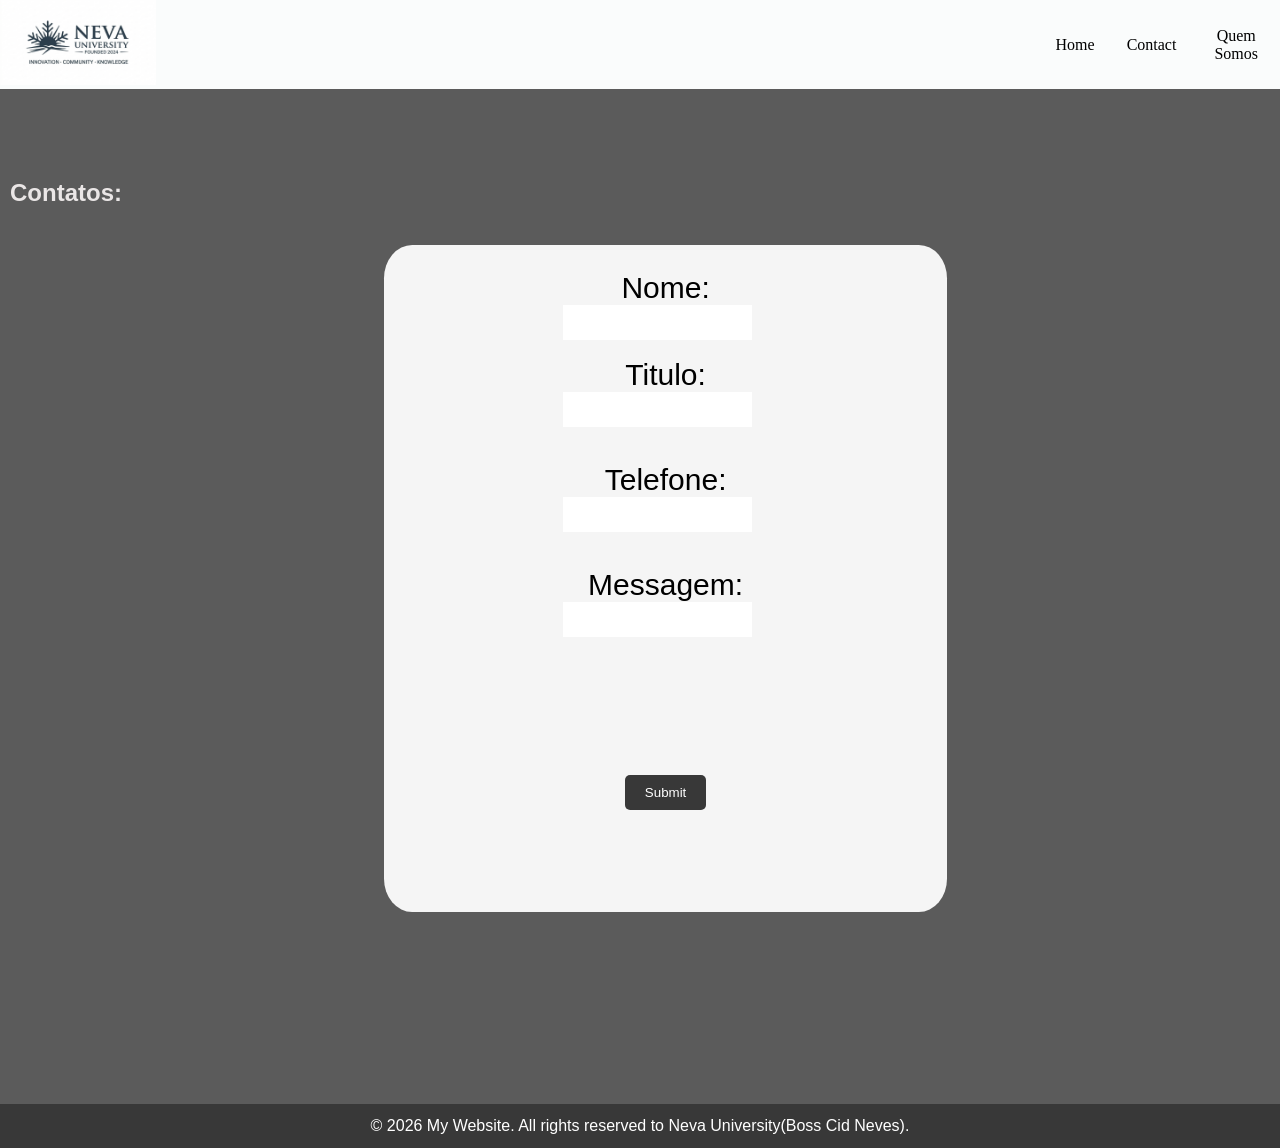
==== desafio/contatos.html @ e1e0b086 "primeiro commit" ====
<!DOCTYPE html>
<html lang="en">
<head>
    <meta charset="UTF-8">
    <meta name="viewport" content="width=device-width, initial-scale=1.0">
    <title>Document</title>
    <link rel="stylesheet" href="styles/style.css">
</head>
<body>
    <nav>
        <ul>
            <li><img src="images/neva.png" alt="Neva" class="img"></li>
            <li><a href="index.html">Home</a></li>
            <li><a href="contatos.html">Contact</a></li>
            <li><a href="quemsomos.html">Quem Somos</a></li>
        </ul>
    </nav>
    <section>
        <h2 class="about">Contatos:</h2>
        <div class="formcard">
            <form action="receive.html ">
                <label for="fname">Nome:</label><br>
                <input class="text" type="text" id="name" name="name" value=""><br>
                <label for="titulo">Titulo:</label><br>
                <input class="text" id="titulo" name="titulo" value=""><br><br>
                <label for="telefone">Telefone:</label><br>
                <input class="text" id="telefone" name="telefone" value=""><br><br>
                <label for="Messagem">Messagem:</label><br>
                <input class="text" id="message" name="message" value=""><br><br>
                <input class="button" type="submit" value="Submit">
            </form> 
        </div>
    </section>
    <footer>
        <p>&copy; 2026 My Website. All rights reserved to Neva University(Boss Cid Neves).</p>
    </footer>
</body>
</html>
---- desafio/styles/style.css ----
body {
  margin: 0;
  padding: 0;
  background-color: rgb(91, 91, 91);
}

.welcome {
  text-align: center;
  margin-top: 5%;
  color: rgb(234, 230, 230);
}

input[class = text]{
  margin-left: 30%;
}

.about {
   margin: 10px;
  margin-top: 7%;
  text-align: Left;
  color: rgb(234, 230, 230);
  margin-bottom: 3%;
  font-family: 'Franklin Gothic Medium', 'Arial Narrow', Arial, sans-serif;
}
 p {
  margin: 10px;
  margin-bottom: 7%;
  
  text-align: center;
  color: rgb(234, 230, 230);
}
main{
  margin: 0;
  padding: 0;
  grid-template-columns: 15fr 15fr; 
  gap: 0%; 
  padding: 1%;
  display: inline-grid;
}

.main{
  margin: 1px;
  margin-bottom: 1%;
  display: flex;
  text-align: center;
  align-items: center;
  justify-content: center;
  color: rgb(234, 230, 230);
}

.div{
  background-color: whitesmoke;
  border-radius: 1%;
  padding: 5%;
  align-items: center;
  justify-content: center;
  margin-top: 0%;
  color : black;
  
}

.container{
  background-color: whitesmoke;
  border-radius: 1%;
  padding: 10%;
  color : black;
  justify-content: space-between;
  display: grid;
  margin: 2% 1% auto 1%;

}
footer p {
  margin: 0;
  color: white;
  font-family: 'Franklin Gothic Medium', 'Arial Narrow', Arial, sans-serif;
}

form{
    margin-bottom: 15%;
}

.formcard{
    background-color: whitesmoke;
    width: 40%;
    height: 20%;
    padding: 2%;
    margin-left: 30%;
    font-family: 'Franklin Gothic Medium', 'Arial Narrow', Arial, sans-serif;
    border-radius: 5%;
    text-align: center;
    align-items: center;
    justify-content: center;
}
.button{
    background-color: rgb(56, 56, 56);
    color: white;
    padding: 10px 20px;
    border: none;
    border-radius: 5px;
    cursor: pointer;
    margin-top: 20%;
}

.text{
  
    border: black;
    display: flex;
   align-items: center;
   text-align: center;
   padding: 10px;
}

label{
    font-size: 30px;
}

ul {
  list-style-type: none;
  margin: 0;
  padding: 0;
  overflow: hidden;
  background-color: #fafcfc;
  display: flex;
  align-items: center;
}

ul li {
  float: left;
}

ul li a {
  display: block;
  color: black;
  text-align: center;
  padding: 14px 16px;
  text-decoration:none;
}

ul li a:hover {
  background-color: rgb(198, 180, 180);
  
}

.img {
  width: 15%;
  height: 15%;
  
  
}

.imgP{
    width: 60%;
    height: 60%;
    margin-top: 5%;
    margin-left: 20%;
}
footer {
    text-align: center;
    margin-top: 15%;
    margin-bottom: 0%;
    padding: 1%;
    background-color: rgb(56, 56, 56);
}
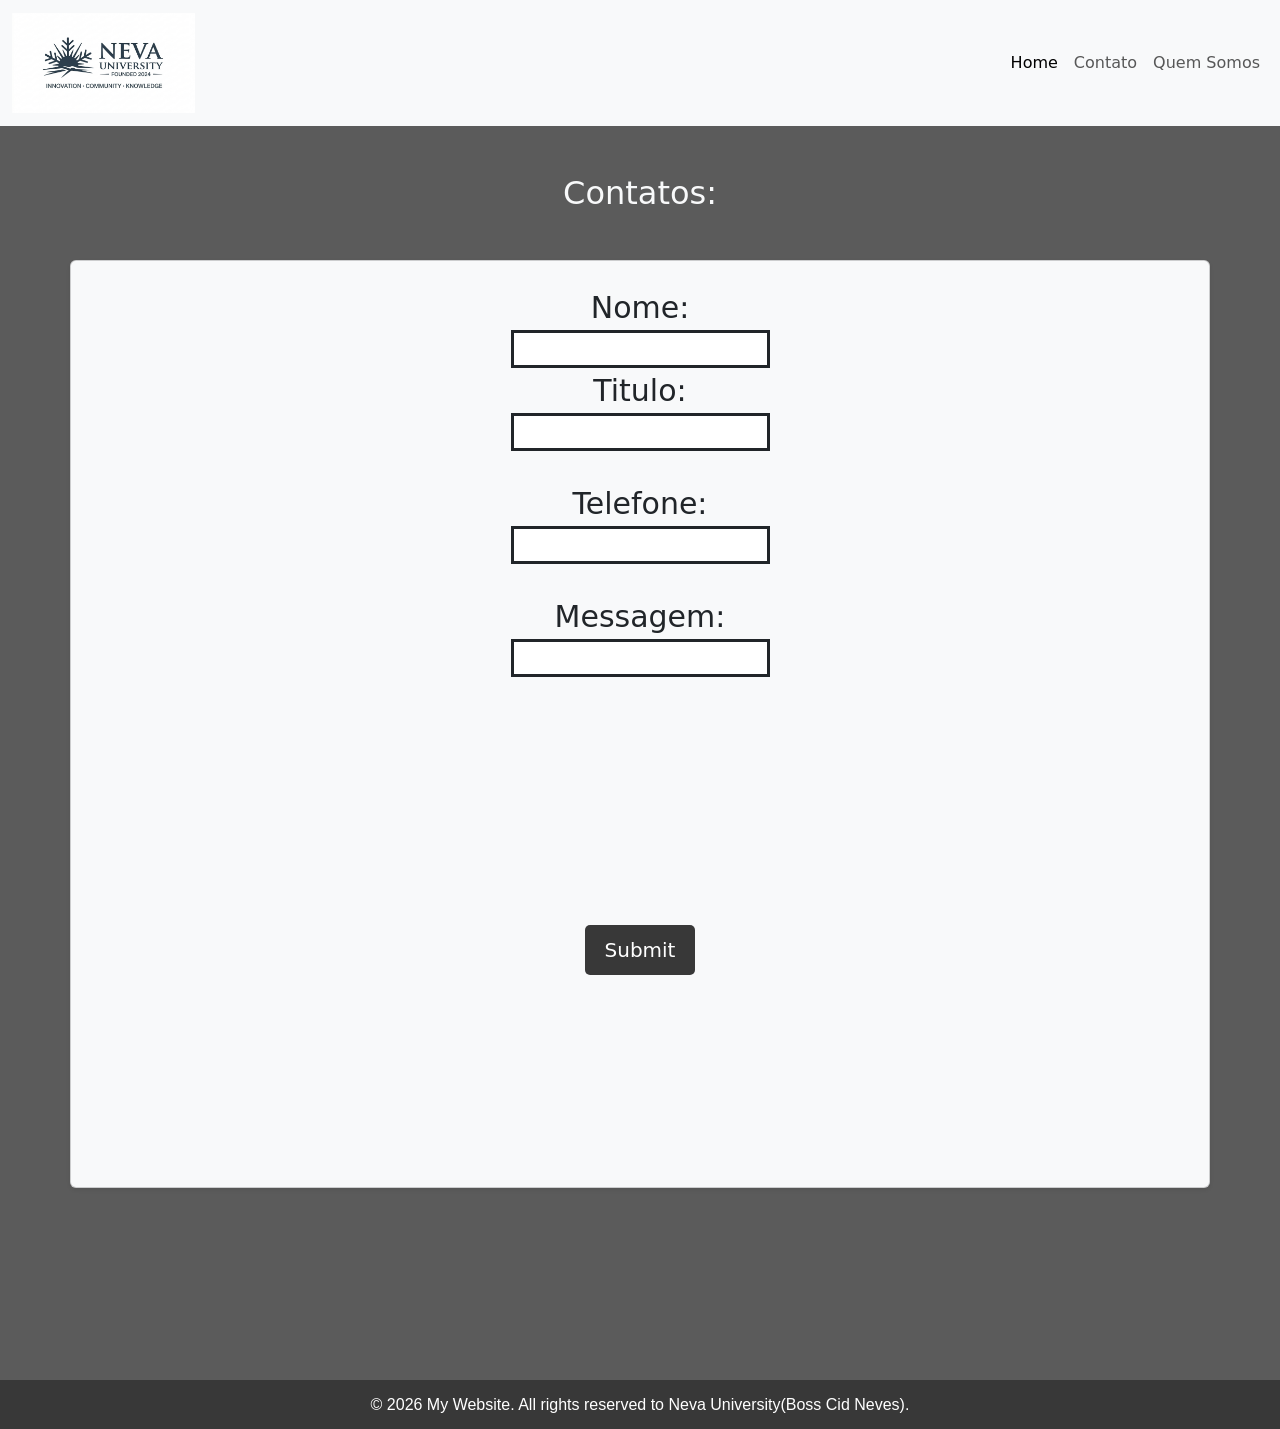
==== commit f4f6de37: "feat: atualiza estrutura do site para bootstrap" ====
--- a/desafio/contatos.html
+++ b/desafio/contatos.html
@@ -4,36 +4,56 @@
     <meta charset="UTF-8">
     <meta name="viewport" content="width=device-width, initial-scale=1.0">
     <title>Document</title>
+    <link href="https://cdn.jsdelivr.net/npm/bootstrap@5.3.8/dist/css/bootstrap.min.css" rel="stylesheet" integrity="sha384-sRIl4kxILFvY47J16cr9ZwB07vP4J8+LH7qKQnuqkuIAvNWLzeN8tE5YBujZqJLB" crossorigin="anonymous">
     <link rel="stylesheet" href="styles/style.css">
 </head>
 <body>
-    <nav>
-        <ul>
-            <li><img src="images/neva.png" alt="Neva" class="img"></li>
-            <li><a href="index.html">Home</a></li>
-            <li><a href="contatos.html">Contact</a></li>
-            <li><a href="quemsomos.html">Quem Somos</a></li>
-        </ul>
+
+    <nav class="navbar navbar-expand-lg bg-body-tertiary" >
+        <div class="container-fluid">
+            <a class="navbar-brand" href="#">
+                <img src="images/neva.png" alt="Neva" class="img-fluid " style="max-height: 100px;">
+            </a>
+            <button class="navbar-toggler" type="button" data-bs-toggle="collapse" data-bs-target="#navbarText" aria-controls="navbarText" aria-expanded="false" aria-label="Toggle navigation">
+            <span class="navbar-toggler-icon"></span>
+            </button>
+            <div class="collapse navbar-collapse" id="navbarText">
+            <ul class="navbar-nav ms-auto mb-2 mb-lg-0">
+                <li class="nav-item">
+                <a class="nav-link active" aria-current="page" href="index.html">Home</a>
+                </li>
+                <li class="nav-item">
+                <a class="nav-link" href="contatos.html">Contato</a>
+                </li>
+                <li class="nav-item">
+                <a class="nav-link" href="quemsomos.html">Quem Somos</a>
+                </li>
+            </ul>
+            
+            </div>
+        </div>
     </nav>
     <section>
-        <h2 class="about">Contatos:</h2>
-        <div class="formcard">
+        <h2 class="text-center text-light mt-5">Contatos:</h2>
+        <div class="container my-5 bg-light lead card shadow-sm p-4 mt-5 pb-5 text-center ">
             <form action="receive.html ">
                 <label for="fname">Nome:</label><br>
-                <input class="text" type="text" id="name" name="name" value=""><br>
+                <input class="border border-3 border-dark" type="text" id="name" name="name" value=""><br>
                 <label for="titulo">Titulo:</label><br>
-                <input class="text" id="titulo" name="titulo" value=""><br><br>
+                <input class="border border-3 border-dark" id="titulo" name="titulo" value=""><br><br>
                 <label for="telefone">Telefone:</label><br>
-                <input class="text" id="telefone" name="telefone" value=""><br><br>
+                <input class="border border-3 border-dark" id="telefone" name="telefone" value=""><br><br>
                 <label for="Messagem">Messagem:</label><br>
-                <input class="text" id="message" name="message" value=""><br><br>
+                <input class="border border-3 border-dark" id="message" name="message" value=""><br><br>
                 <input class="button" type="submit" value="Submit">
             </form> 
         </div>
+        
     </section>
     <footer>
         <p>&copy; 2026 My Website. All rights reserved to Neva University(Boss Cid Neves).</p>
     </footer>
+    <script src="https://cdn.jsdelivr.net/npm/bootstrap@5.3.8/dist/js/bootstrap.bundle.min.js" integrity="sha384-FKyoEForCGlyvwx9Hj09JcYn3nv7wiPVlz7YYwJrWVcXK/BmnVDxM+D2scQbITxI" crossorigin="anonymous"></script>   
 </body>
 </html>
 
--- a/desafio/styles/style.css
+++ b/desafio/styles/style.css
@@ -3,12 +3,12 @@
   padding: 0;
   background-color: rgb(91, 91, 91);
 }
-
+/* 
 .welcome {
   text-align: center;
   margin-top: 5%;
   color: rgb(234, 230, 230);
-}
+}*/
 
 input[class = text]{
   margin-left: 30%;
@@ -29,6 +29,7 @@
   text-align: center;
   color: rgb(234, 230, 230);
 }
+/*  
 main{
   margin: 0;
   padding: 0;
@@ -37,6 +38,7 @@
   padding: 1%;
   display: inline-grid;
 }
+
 
 .main{
   margin: 1px;
@@ -69,6 +71,7 @@
   margin: 2% 1% auto 1%;
 
 }
+  */
 footer p {
   margin: 0;
   color: white;
@@ -91,6 +94,7 @@
     align-items: center;
     justify-content: center;
 }
+
 .button{
     background-color: rgb(56, 56, 56);
     color: white;
@@ -113,7 +117,7 @@
 label{
     font-size: 30px;
 }
-
+/* 
 ul {
   list-style-type: none;
   margin: 0;
@@ -135,25 +139,8 @@
   padding: 14px 16px;
   text-decoration:none;
 }
+*/
 
-ul li a:hover {
-  background-color: rgb(198, 180, 180);
-  
-}
-
-.img {
-  width: 15%;
-  height: 15%;
-  
-  
-}
-
-.imgP{
-    width: 60%;
-    height: 60%;
-    margin-top: 5%;
-    margin-left: 20%;
-}
 footer {
     text-align: center;
     margin-top: 15%;
